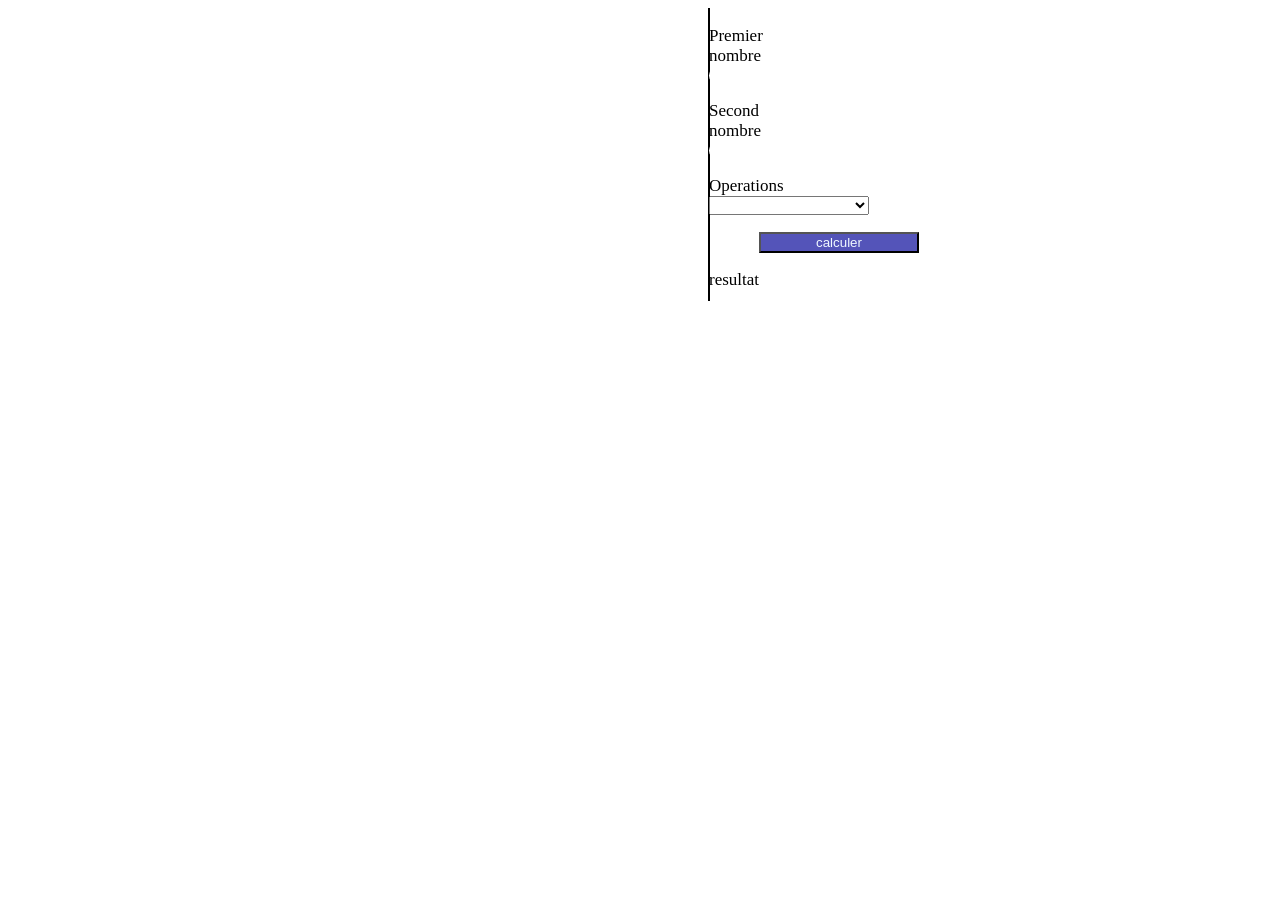
==== html/index.html @ 110c1eea "creation du fichier readme.md" ====
<!DOCTYPE html>
<html lang="en">
<head>
    <meta charset="UTF-8">
    <meta name="viewport" content="width=device-width, initial-scale=1.0">
    <title>methodes</title>
    <link rel="stylesheet" href="style/applications.css">
</head>
<body>
    <section>
        <div class="division">    
        <p>Premier nombre</p>
        <input type="number" id="firstNumber">
        <p> Second nombre</p>
        <input type="number" id="secondNumber">
        <p class="operations"> Operations</p>
        <select name="operations" id="operations">
            <option value=""></option>
            <option value="+">addition</option>
            <option value="-">soustraction</option>
            <option value="*">multiplication</option>
            <option value="/">division</option>
            <option value="%">modulo</option>
        </select>
       <p> 
        <button type="button" id="btncalculer" >calculer</button>
    </p>
    <p id="resultat" class="text">resultat</p>
    </div>
  <script src="scripts/operations.js" type="text/javascript"></script> 
    </section> 
</body>
</html>
---- html/style/applications.css ----
body{
    background-color:white;
   
}
.division{
    border-color: black;
    border-width: 1px;
    border-style: solid;
    margin-right: 700px;
    margin-left: 700px;
    background-color: #e4e409;
    text-align: center;
}
.division p{
    margin-bottom: 0px;
    margin-right: 50px;
    font-size: 17px;
}
.division input{
    border-radius: 10px;
    border-style: none;
}
.division select{
    width: 160px;
}
.division button{
    background-color: #5454b9;
    width: 160px;
    margin-left: 50px;
    color: #f0f8ff;
}
.text{
    padding-bottom: 10px;
    font-size: 50px;
}
.operations{
    padding-right: 30px;
}
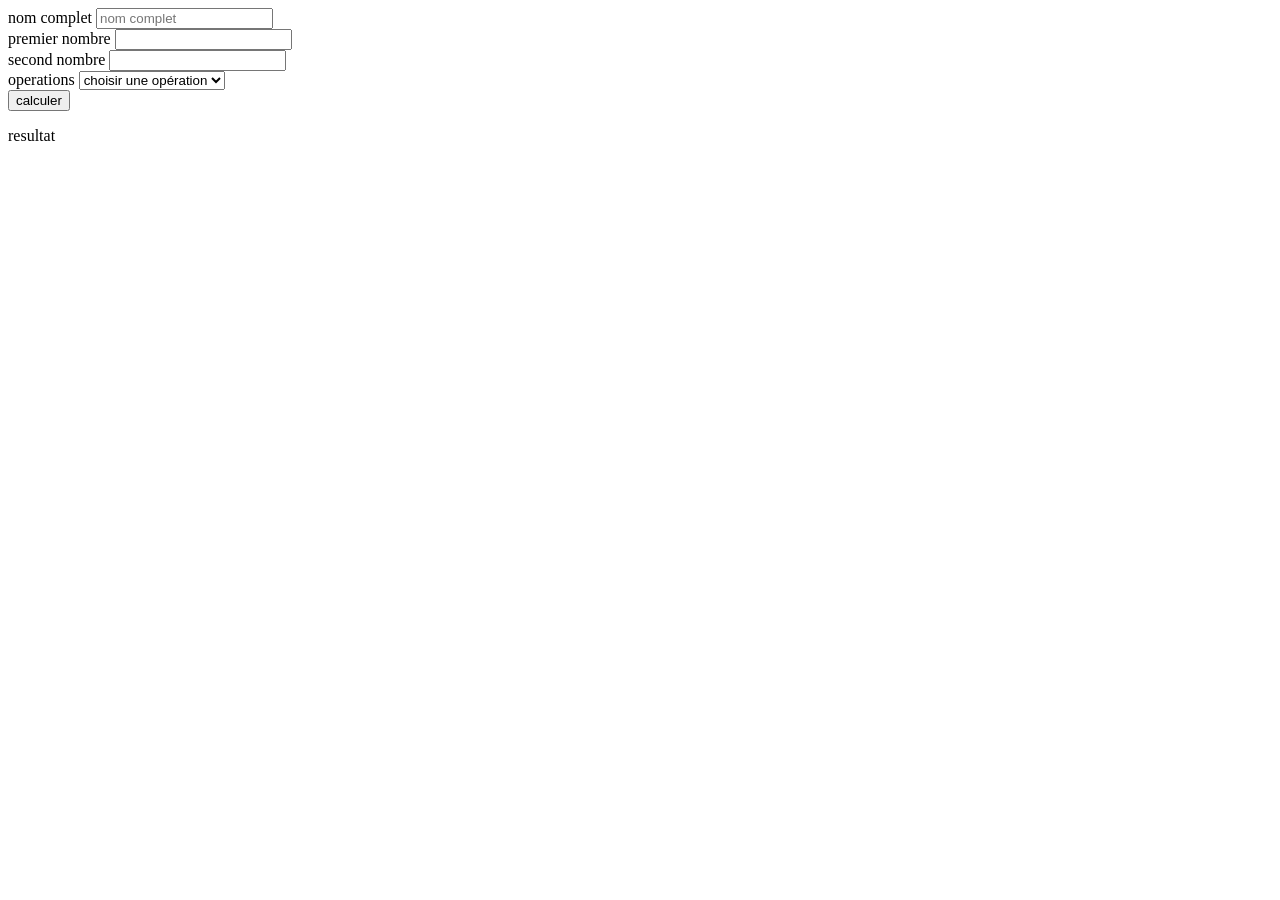
==== commit 72cd391d: "premiere version de ma calculatrice" ====
--- a/html/index.html
+++ b/html/index.html
@@ -1,33 +1,40 @@
-<!DOCTYPE html>
-<html lang="en">
-<head>
-    <meta charset="UTF-8">
-    <meta name="viewport" content="width=device-width, initial-scale=1.0">
-    <title>methodes</title>
-    <link rel="stylesheet" href="style/applications.css">
-</head>
-<body>
-    <section>
-        <div class="division">    
-        <p>Premier nombre</p>
-        <input type="number" id="firstNumber">
-        <p> Second nombre</p>
-        <input type="number" id="secondNumber">
-        <p class="operations"> Operations</p>
+<!doctype html>
+<html lang="fr">
+  <head>
+    <meta charset="UTF-8" />
+    <meta name="viewport" content="width=device-width, initial-scale=1.0" />
+    <title>creation d'une mini calculatrice</title>
+    <link rel="stylesheet" href="style/applications.css" />
+  </head>
+  <body>
+    <form class="formulaire">
+      <div class="form-group">
+        <label for="name">nom complet</label>
+        <input type="text" id="name" placeholder="nom complet" />
+      </div>
+      <div class="form-group">
+        <label for="firstnumber">premier nombre</label>
+        <input type="number" id="firstnumber" />
+      </div>
+      <div class="form-group">
+        <label for="secondnumber">second nombre</label>
+        <input type="number" id="secondnumber" />
+      </div>
+      <div class="form-group">
+        <label for="operations">operations</label>
         <select name="operations" id="operations">
-            <option value=""></option>
-            <option value="+">addition</option>
-            <option value="-">soustraction</option>
-            <option value="*">multiplication</option>
-            <option value="/">division</option>
-            <option value="%">modulo</option>
+          <option value="" selected disabled>choisir une opération</option>
+          <option value="+">addition</option>
+          <option value="-">soustraction</option>
+          <option value="*">multiplication</option>
+          <option value="/">division</option>
+          <option value="%">modulo</option>
         </select>
-       <p> 
-        <button type="button" id="btncalculer" >calculer</button>
-    </p>
-    <p id="resultat" class="text">resultat</p>
-    </div>
-  <script src="scripts/operations.js" type="text/javascript"></script> 
-    </section> 
-</body>
-</html>+      </div>
+      <button type="button" id="btncalculer">calculer</button>
+      <p id="resultat">resultat</p>
+    </form>
+
+    <script src="scripts/operations.js"></script>
+  </body>
+</html>
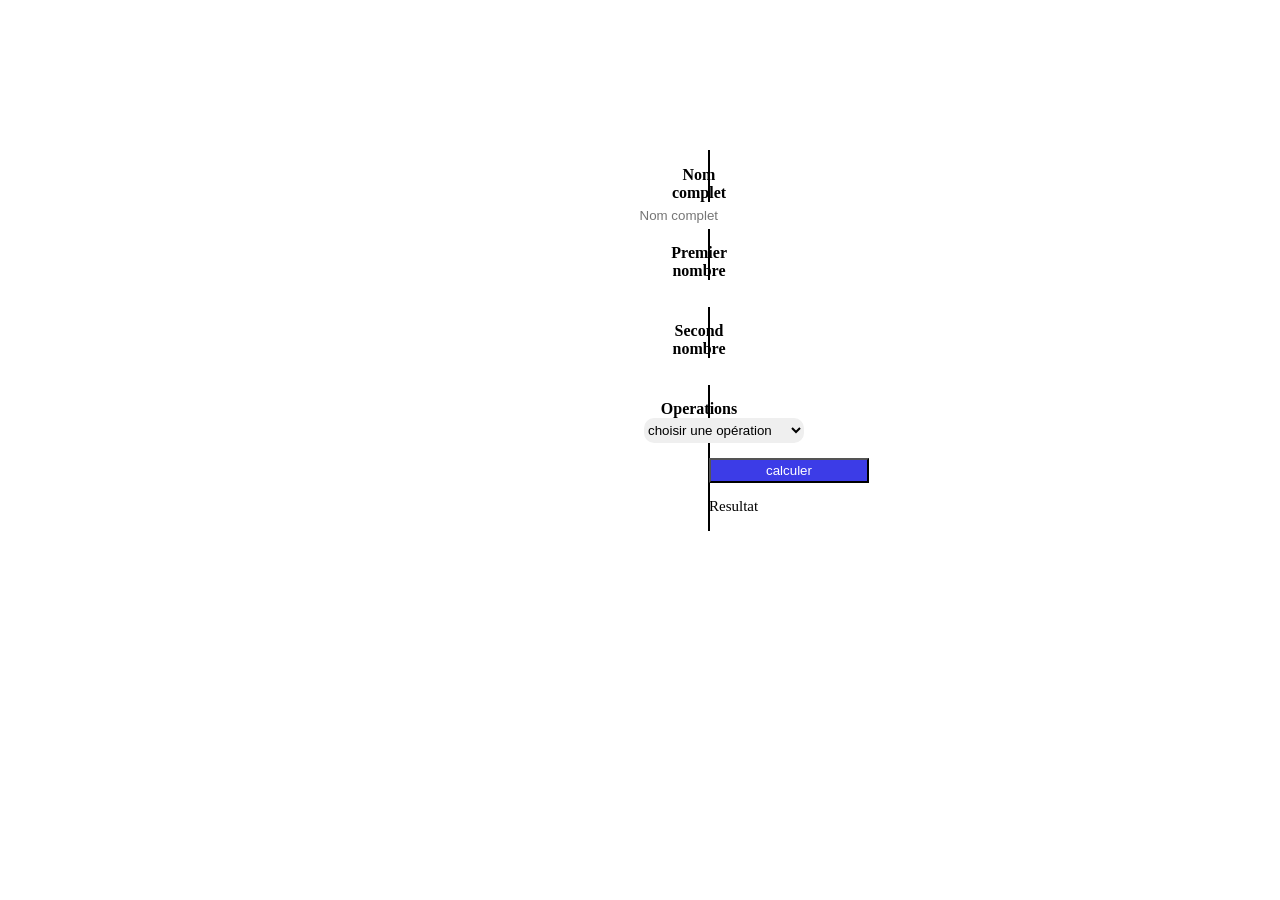
==== commit 9de69d81: "Etape 1: affichage du resultat" ====
--- a/html/index.html
+++ b/html/index.html
@@ -7,34 +7,39 @@
     <link rel="stylesheet" href="style/applications.css" />
   </head>
   <body>
-    <form class="formulaire">
-      <div class="form-group">
-        <label for="name">nom complet</label>
-        <input type="text" id="name" placeholder="nom complet" />
-      </div>
-      <div class="form-group">
-        <label for="firstnumber">premier nombre</label>
-        <input type="number" id="firstnumber" />
-      </div>
-      <div class="form-group">
-        <label for="secondnumber">second nombre</label>
-        <input type="number" id="secondnumber" />
-      </div>
-      <div class="form-group">
-        <label for="operations">operations</label>
-        <select name="operations" id="operations">
-          <option value="" selected disabled>choisir une opération</option>
-          <option value="+">addition</option>
-          <option value="-">soustraction</option>
-          <option value="*">multiplication</option>
-          <option value="/">division</option>
-          <option value="%">modulo</option>
-        </select>
-      </div>
-      <button type="button" id="btncalculer">calculer</button>
-      <p id="resultat">resultat</p>
-    </form>
+    <section>
+      <form class="formulaire">
+        <div class="form-group">
+          <label for="name">Nom complet</label>
+          <input type="text" id="name" placeholder="Nom complet" />
+        </div>
+        <div class="form-group">
+          <label for="firstnumber">Premier nombre</label>
+          <input type="number" id="firstnumber" />
+        </div>
+        <div class="form-group">
+          <label for="secondnumber">Second nombre</label>
+          <input type="number" id="secondnumber" />
+        </div>
+        <div class="form-group">
+          <label for="operations">Operations</label>
+          <select name="operations" id="operations">
+            <option value="" selected disabled>choisir une opération</option>
+            <option value="+">addition</option>
+            <option value="-">soustraction</option>
+            <option value="*">multiplication</option>
+            <option value="/">division</option>
+            <option value="%">modulo</option>
+          </select>
+          </div>
+        <button type="button" id="btncalculer">calculer</button>
+          <div class="resultat-box">
+        <div id="initial" class="cercle"></div>
+        <p id="resultat">Resultat</p>
+        </div>
+      </form>
 
-    <script src="scripts/operations.js"></script>
+      <script src="scripts/operations.js"></script>
+    </section>
   </body>
 </html>
--- a/html/style/applications.css
+++ b/html/style/applications.css
@@ -0,0 +1,59 @@
+.formulaire {
+    background-color: #e8e851;
+    border-color: black;
+    border-width: 1px;
+    border-style: solid;
+    text-align: center;
+    margin: 150px 700px;    
+}
+.form-group{
+    display: flex;
+    flex-direction: column;
+    align-items: center;
+    margin: 15px;
+}
+.formulaire label{
+    margin-right: 50px;
+    font-weight: bold;
+}
+#btncalculer{
+    background-color: #3c3ce7;
+    color: white;
+    height: 25px;
+    width: 160px;
+
+}
+.formulaire input{
+    border-radius: 10px;
+    border-style: none;
+}
+#operations{
+     border-radius: 10px;
+    border-style: none;
+    width: 160px;
+    height: 25px; ;
+}
+.formulaire input{
+    height: 25px;
+}
+#resultat{
+    font-size: 15px;
+}
+.resultat-box{
+    display: flex;
+    align-items: center;
+    gap: 15px;
+}
+.cercle{
+    height: 40px;
+    width: 40px;
+    border-radius: 50px;
+    background-color: #2becec;
+    display: flex;
+    justify-content: center;
+    align-content: center;
+    flex-shrink: 0;
+}
+.cercle:empty{
+    display: none;
+}
